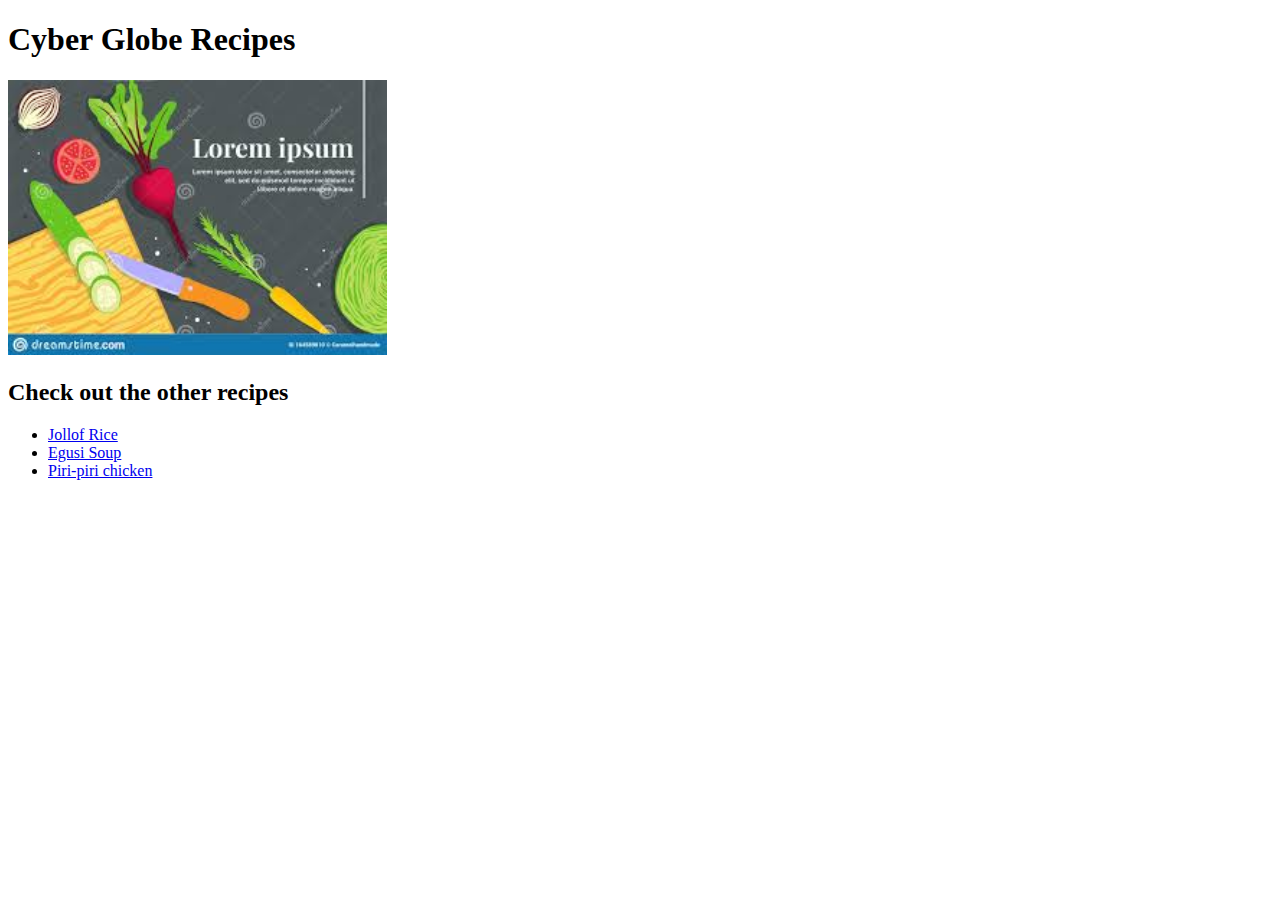
==== recipes/index.html @ 96c7d22d "creation of  egusi soup and jellof rice recipes" ====
<!DOCTYPE html>
<html lang="en">
<head>
    <meta charset="UTF-8">
    <meta http-equiv="X-UA-Compatible" content="IE=edge">
    <meta name="viewport" content="width=device-width, initial-scale=1.0">
    <title>Recepies</title>
</head>
<body>
    <h1>Cyber Globe Recipes</h1>
   <img src="recipes.jpeg" style="width: 30%;" alt="sample image">
   <h2>Check out the other recipes</h2>
   <ul>
    <li><a href="jellofrice.html">Jollof Rice</a></li>
    <li><a href="egusi.html">Egusi Soup</a></li>
    <li><a href="piri.html">Piri-piri chicken</a></li>
   </ul> 
</body>
</html>
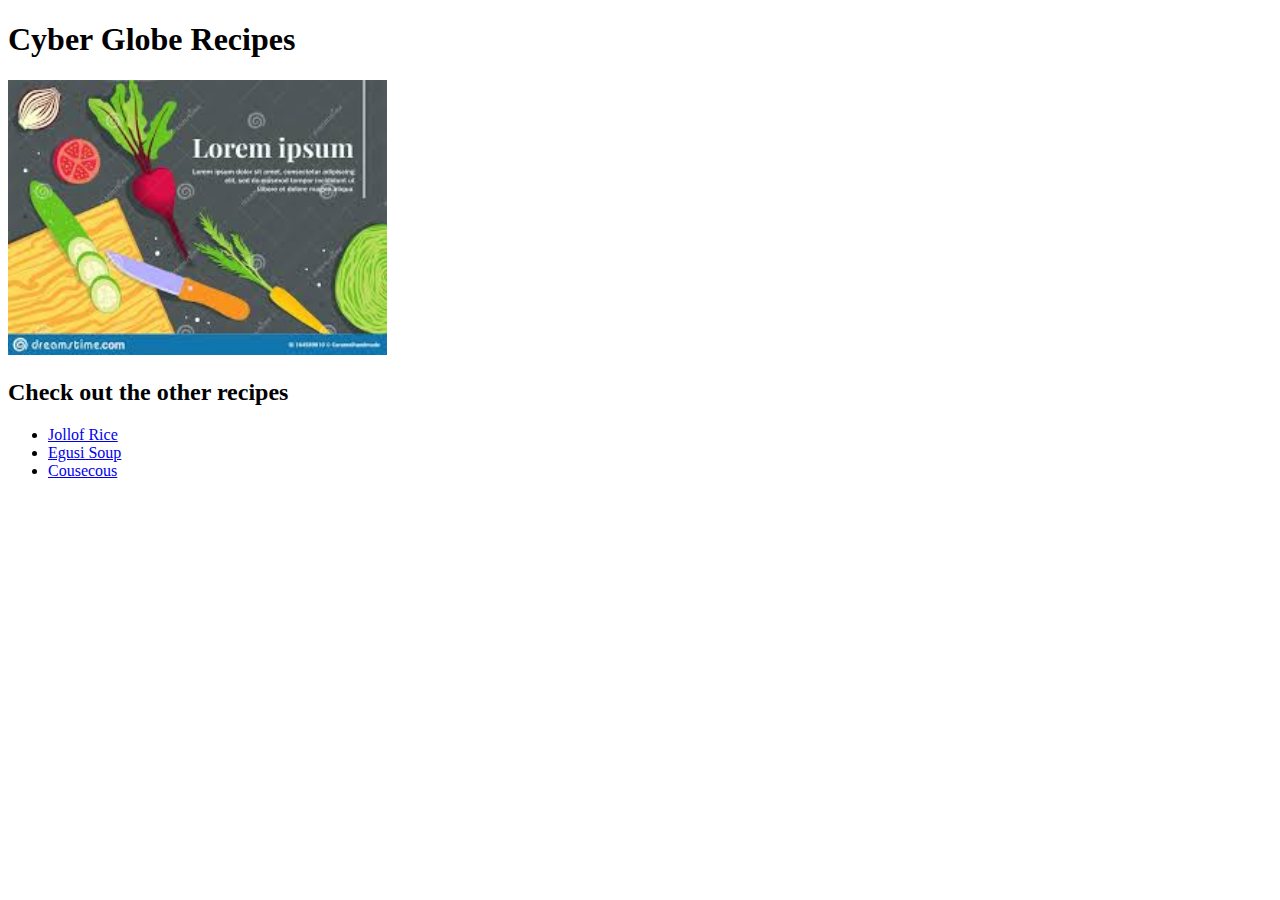
==== commit ab8007dd: "last commit message" ====
--- a/recipes/index.html
+++ b/recipes/index.html
@@ -13,7 +13,7 @@
    <ul>
     <li><a href="jellofrice.html">Jollof Rice</a></li>
     <li><a href="egusi.html">Egusi Soup</a></li>
-    <li><a href="piri.html">Piri-piri chicken</a></li>
+    <li><a href="cousecous.html">Cousecous</a></li>
    </ul> 
 </body>
 </html>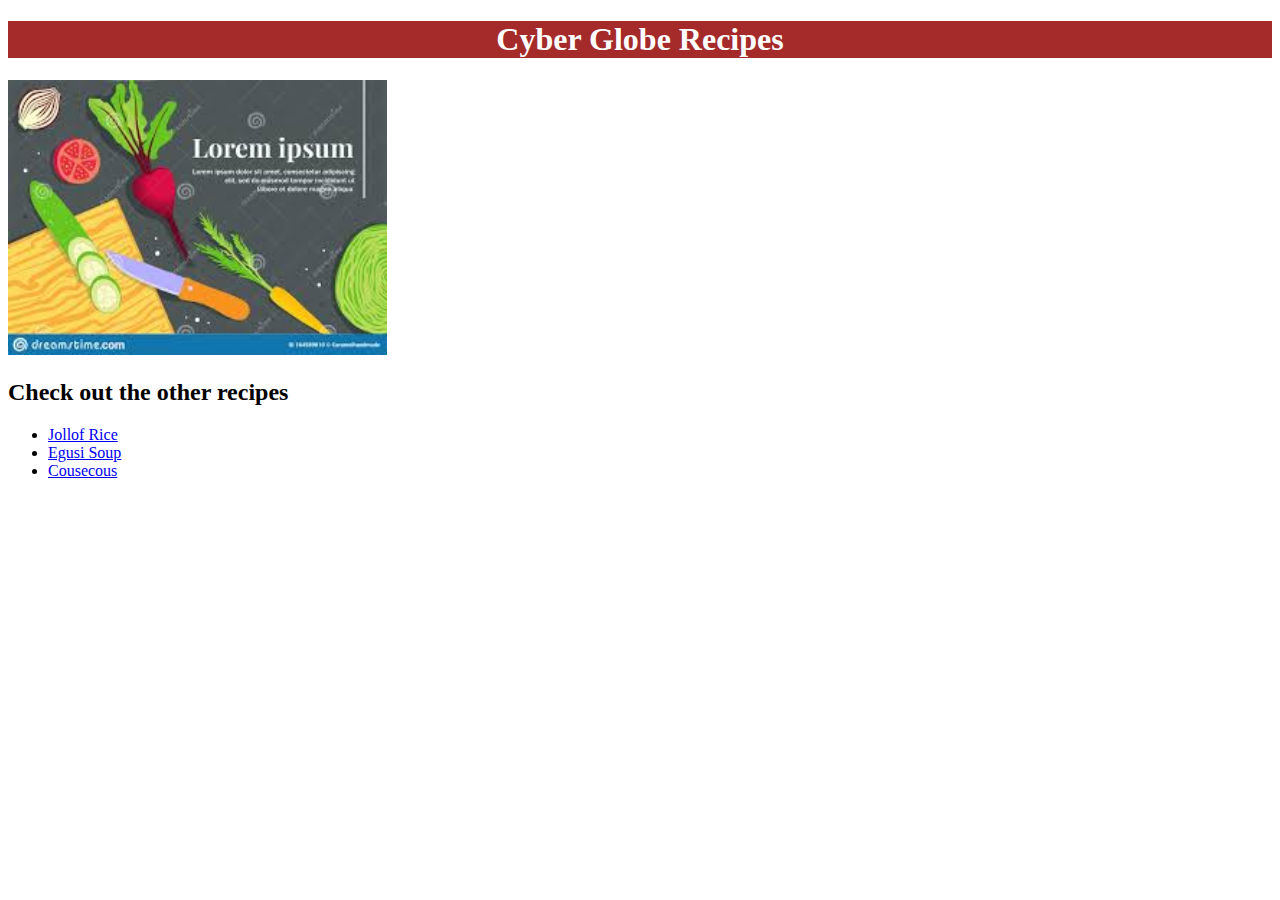
==== commit 0358924a: "css files commited" ====
--- a/recipes/index.html
+++ b/recipes/index.html
@@ -4,6 +4,7 @@
     <meta charset="UTF-8">
     <meta http-equiv="X-UA-Compatible" content="IE=edge">
     <meta name="viewport" content="width=device-width, initial-scale=1.0">
+    <link rel="stylesheet" href="images/style.css">
     <title>Recepies</title>
 </head>
 <body>
--- a/recipes/images/style.css
+++ b/recipes/images/style.css
@@ -0,0 +1,12 @@
+/* *{
+    font-family:'Times New Roman', Times, serif;
+    margin: 0%;
+    padding: 0%;
+} */
+
+h1{
+    background-color: brown;
+    color: #fff;
+    text-align: center;
+}
+
